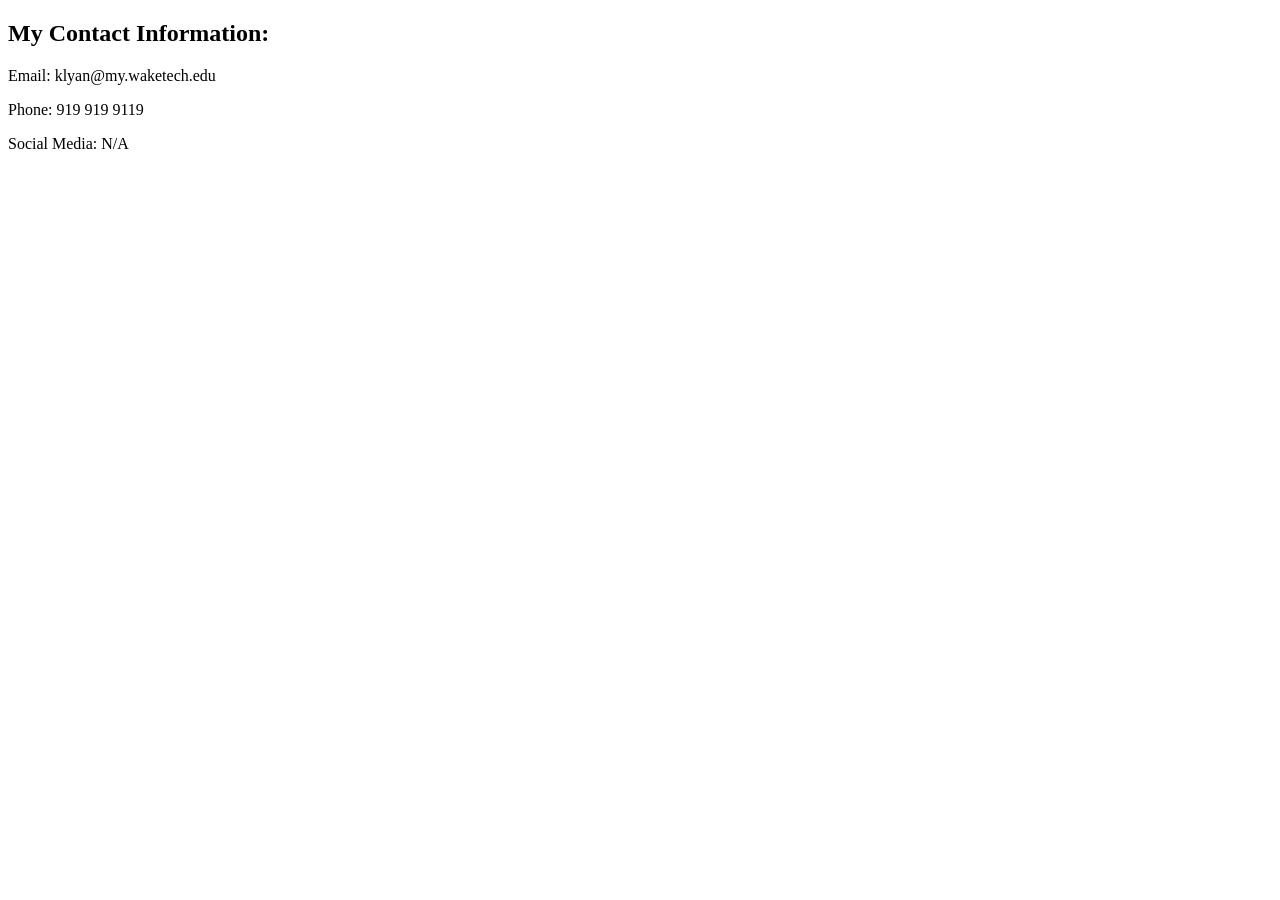
==== contact.html @ 4921e130 "created contacts page" ====
<!DOCTYPE html>
<html>
    <head>
        <title> Contact Information </title>
    </head>
    <body>
        <h2> My Contact Information: </h2>
        <p> Email: klyan@my.waketech.edu</p>
        <p> Phone: 919 919 9119 </p>
        <p> Social Media: N/A</p>
    </body>
</html>
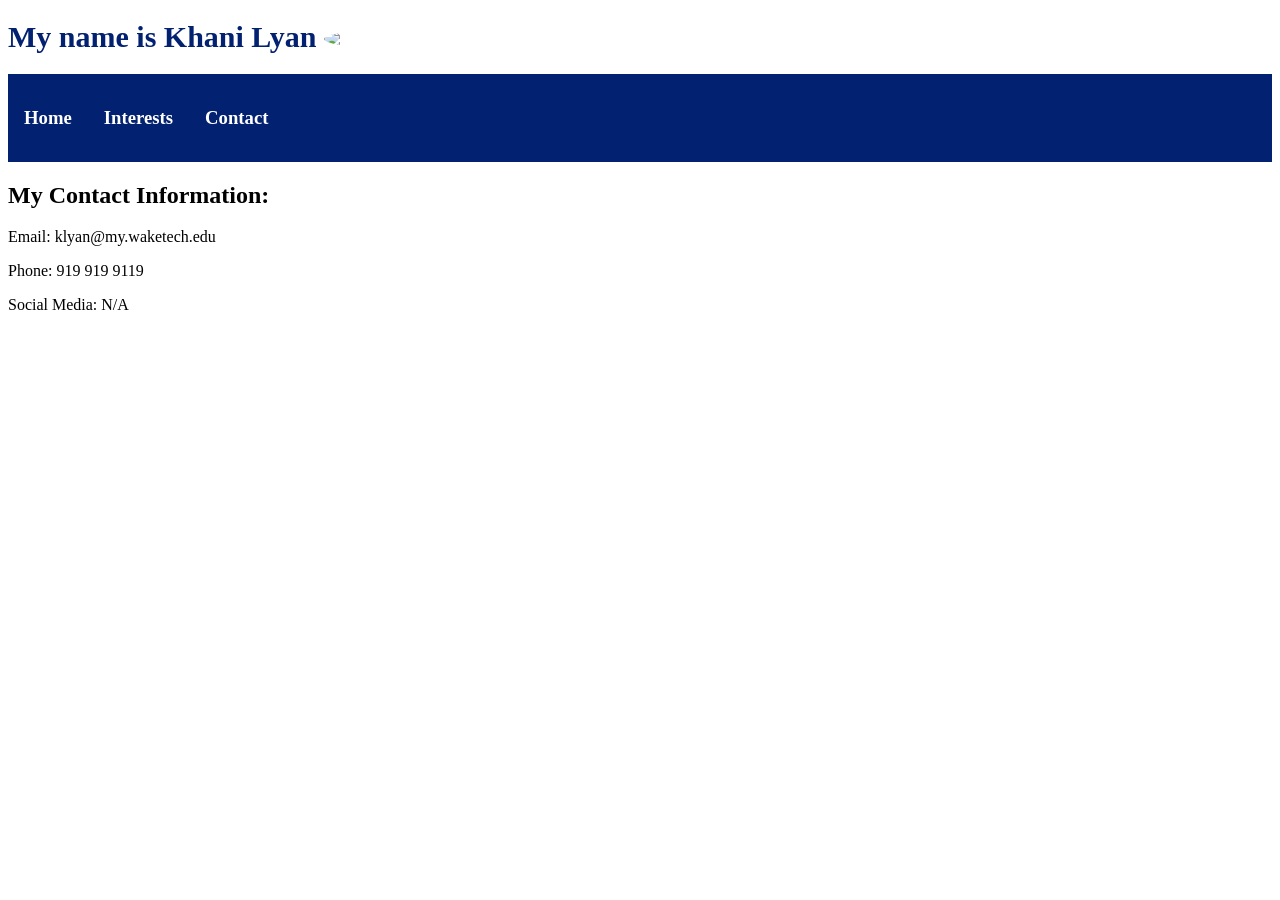
==== commit ff2eb551: "finished css styling" ====
--- a/contact.html
+++ b/contact.html
@@ -2,7 +2,21 @@
 <html>
     <head>
         <title> Contact Information </title>
+        <link rel="stylesheet" href="./styles.css">
     </head>
+    <header>
+        <h1 class="name"> 
+            My name is Khani Lyan
+            <img class="profilepic" src="https://t3.ftcdn.net/jpg/06/23/83/12/360_F_623831278_UGdz5yr06waGsb23X9V4FOF4I9bH5zbx.jpg">
+        </h1>
+        <nav>
+            <ul class="navBar">
+                <li><a class="navLink active" href="./index.html"><h3>Home</h3></a></li>
+                <li><a class="navLink" href="./interests.html"><h3>Interests</h3></a></li>
+                <li><a class="navLink" href="./contact.html"><h3>Contact</h3></a></li>
+            </ul>
+        </nav> 
+    </header>
     <body>
         <h2> My Contact Information: </h2>
         <p> Email: klyan@my.waketech.edu</p>
--- a/styles.css
+++ b/styles.css
@@ -0,0 +1,71 @@
+/* Color Palette:
+Light Shades: #032171;
+Light Accent: #FFFFFF;
+Main Brand Color: #F4C41E;
+Dark Accent: #E6E1DA;
+Dark Shades: #CDC7BF;
+*/
+
+.name{
+    color: #032171;
+    font-family:'Times New Roman', Times, serif;
+    font-size: 30px;
+}
+
+img {
+    border-radius: 50%;
+    width: 100px;
+    display: inline-block; 
+}
+
+.navBar{
+    list-style-type: none;
+    margin: 0;
+    padding: 0;
+    position:sticky;
+    top:0;
+    overflow: hidden;
+    background-color:#032171;
+    height:auto;
+}
+
+.navBar li{
+    float: left;
+    border-right: 1px;
+}
+
+.navBar li a{
+    display: block;
+    color: white;
+    text-align: center;
+    padding: 14px 16px;
+    text-decoration: none;
+}
+
+.column{
+    float: left;
+    width: 33%;
+}
+.row:after{
+    content: "";
+    display: table;
+    clear:both;
+}
+
+@media screen and (max-width: 600px){
+    .column{
+        width:100%;
+    }
+}
+
+.sectiontitle{
+    color: #032171;
+    text-align:center
+}
+
+.card{
+    border: 3px #aaacb3;
+    background-color: #E6E1DA;
+    border-radius: 5px;
+    margin: 2px;
+}
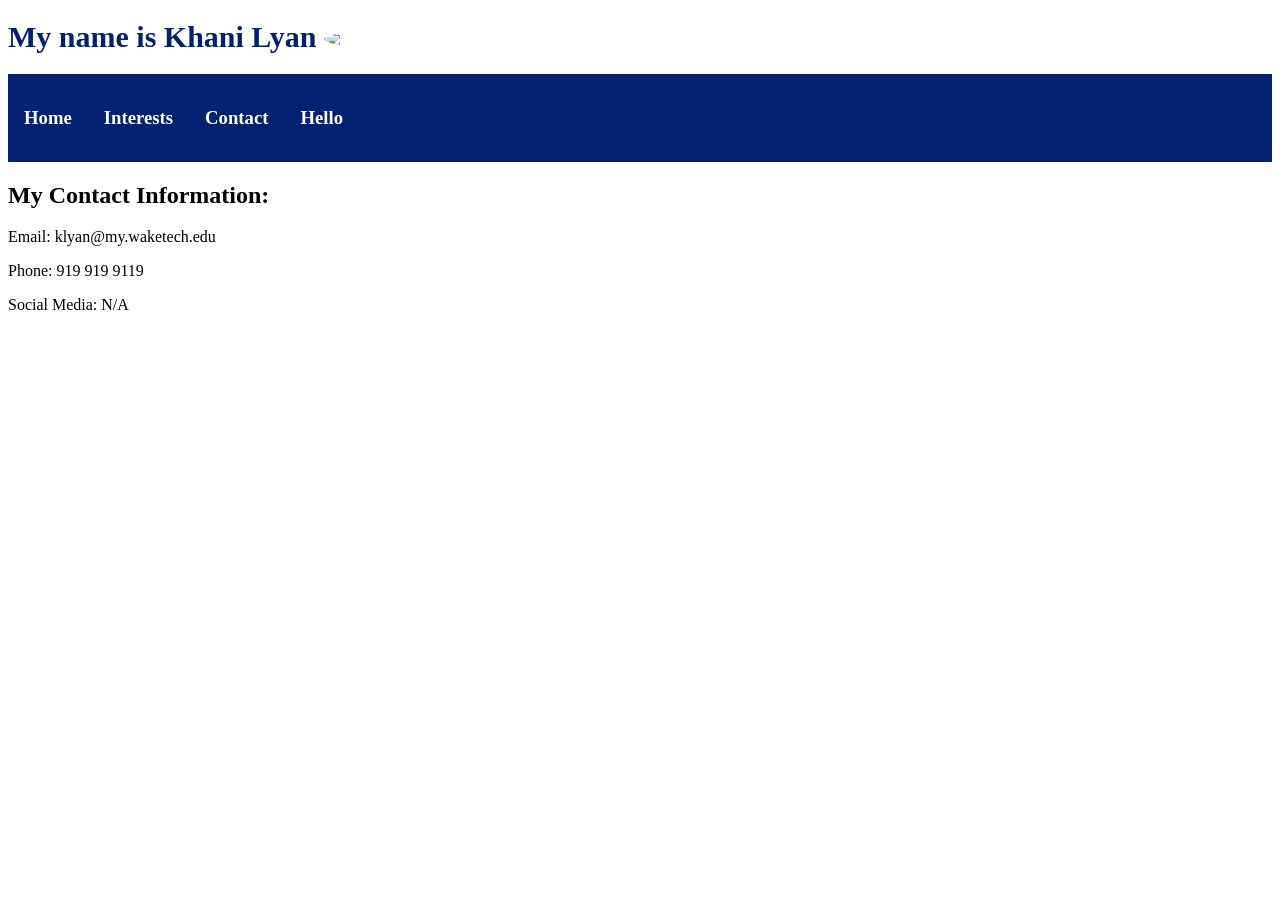
==== commit ed30fd62: "added python html link" ====
--- a/contact.html
+++ b/contact.html
@@ -14,6 +14,7 @@
                 <li><a class="navLink active" href="./index.html"><h3>Home</h3></a></li>
                 <li><a class="navLink" href="./interests.html"><h3>Interests</h3></a></li>
                 <li><a class="navLink" href="./contact.html"><h3>Contact</h3></a></li>
+                <li><a class="navLink" href="./hello.html"><h3>Hello</h3></a></li>
             </ul>
         </nav> 
     </header>
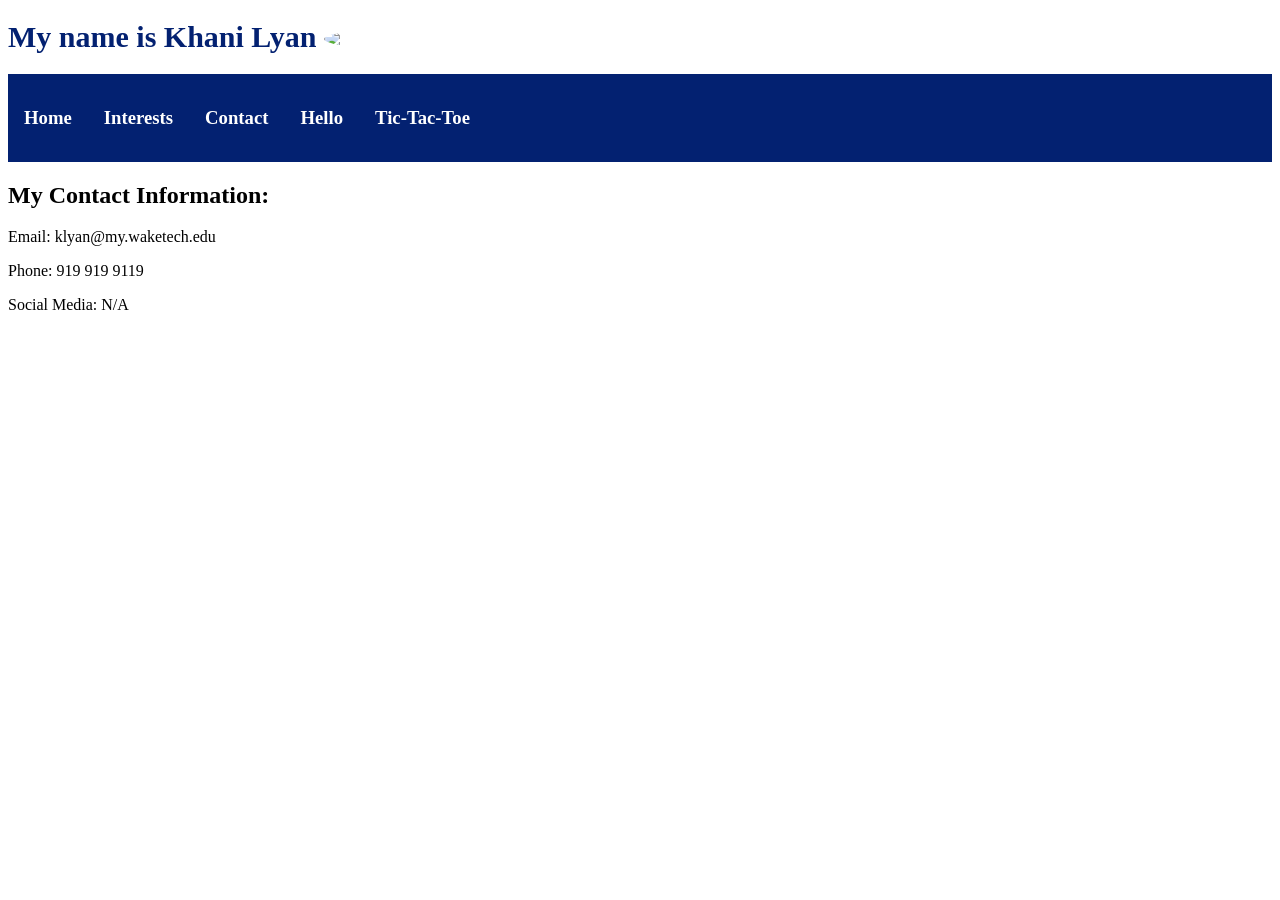
==== commit 7f6a4c62: "tictactoe stuff" ====
--- a/contact.html
+++ b/contact.html
@@ -15,6 +15,7 @@
                 <li><a class="navLink" href="./interests.html"><h3>Interests</h3></a></li>
                 <li><a class="navLink" href="./contact.html"><h3>Contact</h3></a></li>
                 <li><a class="navLink" href="./hello.html"><h3>Hello</h3></a></li>
+                <li><a class="navLink" href="./tictactoe.html" target="_blank"><h3>Tic-Tac-Toe</h3></a></li>
             </ul>
         </nav> 
     </header>
